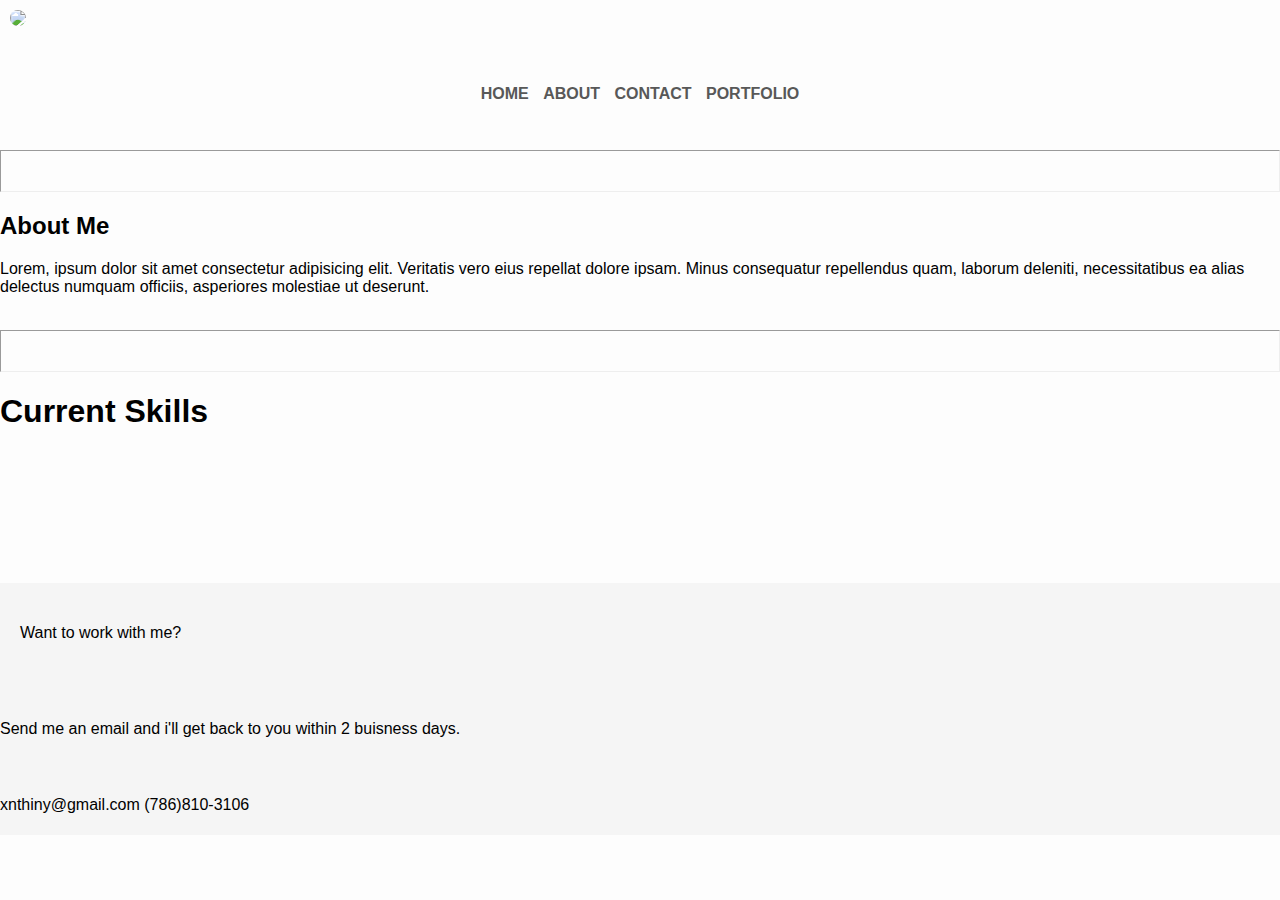
==== about.html @ 98e64a7c "portfolio v2.0" ====
<!doctype html>
<html lang="en">

<head>
    <meta charset="utf-8">
    <meta name="viewport" content="width=device-width, initial-scale=1, shrink-to-fit=no">
    <link rel="stylesheet" href="https://stackpath.bootstrapcdn.com/bootstrap/4.1.3/css/bootstrap.min.css" integrity="sha384-MCw98/SFnGE8fJT3GXwEOngsV7Zt27NXFoaoApmYm81iuXoPkFOJwJ8ERdknLPMO"
        crossorigin="anonymous">
    <link rel="stylesheet" href="https://use.fontawesome.com/releases/v5.5.0/css/all.css" integrity="sha384-B4dIYHKNBt8Bc12p+WXckhzcICo0wtJAoU8YZTY5qE0Id1GSseTk6S+L3BlXeVIU"
        crossorigin="anonymous">
    <link rel="stylesheet" href="assets/css/styles.css">
    <title>Anthony Ham | Home</title>

</head>

<body>
    <div class='container'>
        <div class='row'>
            <div class='col-6'>
                <img class='header-avatar img-fluid center-block shadow' src="assets/img/avatar.jpg">
            </div>
            <div class='col-6 links flex-row-reverse'>
                <a href="index.html"><strong>HOME</strong></a>
                <a href="about.html"><strong>ABOUT</strong></a>
                <a href="contact.html"><strong>CONTACT</strong></a>
                <a href="portfolio.html"><strong>PORTFOLIO</strong></a>
            </div>
        </div>
    </div>
    <hr>
    <div class='container'>
        <div class='row'>
            <div class='col-12'>
                <h2 class='display-2 text-center fade-in'>About Me</h2>
            </div>
        </div>
        <div class="row">
            <div class='col-12'>
                <p class='lead fade-in'>Lorem, ipsum dolor sit amet consectetur adipisicing elit. Veritatis vero eius
                    repellat
                    dolore ipsam. Minus consequatur repellendus quam, laborum deleniti, necessitatibus ea alias
                    delectus numquam officiis, asperiores molestiae ut deserunt.</p>
            </div>
        </div>
    </div>
    <br>
    <hr>
    <div class='container fade-in'>
        <div class='row'>
            <div class='col-12'>
                <h1 class='display-6 text-center'>Current Skills</h1>
            </div>
        </div>
        <div class='col-12 text-center'>
            <i class="fab fa-html5 big-icon"></i>
            <i class="fab fa-css3-alt big-icon"></i>
            <i class="fab fa-js-square big-icon"></i>
            <i class="fab fa-git big-icon"></i>
        </div>
    </div>
    <div class='container-fluid footer fade-in'>
            <div class='row'>
                <div class='col-12'>
                    <p class='text-center text-justify display-4' style='padding: 20px'>Want to work with me?</p>
                </div>
            </div>
            <div class='row'>
                <div class='col-12'>
                    <p class='lead text-center'>Send me an email and i'll get back to you within 2 buisness days.
                        <p class='lead text-center'><i class="far fa-envelope"></i> xnthiny@gmail.com<i class="fas fa-phone"></i>
                            (786)810-3106</p>
                    </p>
                </div>
            </div>
        </div>
</body>

</html>
---- assets/css/styles.css ----
* {
    font-family: 'Source Sans Pro', sans-serif;
}

html {
    position: relative;
    min-height: 100%;
}



body {
    margin: 0;
    padding: 0;
    background: #fdfdfd;

}

a {
    text-decoration: none;
    display: inline-block;
    padding: 5px;
}

hr {
    margin: 0;
    padding-bottom: 40px;
}

.fade-in {
    animation: fadeIn 2s;

}

@keyframes fadeIn {
    from {
        opacity: 0;
    }
    to {
        opacity: 1;
    }

}

@mixin clearfix() {
    &::after {
      display: block;
      content: "";
      clear: both;
    }
  }

  .element {
    @include clearfix;
  }

.links {
    text-align: center;
    padding: 40px;
}

.nav {
    padding-top: 30px;
}


.header {
    top: 0;
    height: 120px;
    max-width: 100%;
    margin: 0;
    background: whitesmoke;
}

.header-avatar {
    border-radius: 50%;
    height: 90px;
    margin: 10px;
}

.body-avatar {
    border-radius: 20%;
}

.big-icon {
    font-size: 100px;
    padding: 40px;
}

.footer {
    bottom: 0;
    width: 100%;
    line-height: 60px;
    background-color: #f5f5f5;
}

.stay-connected {
    overflow: hidden;
    display: inline-block;
}

a:link {
    text-decoration: none!important;
    color: rgb(88, 88, 88)
}

a:visited {
    color: rgb(88, 88, 88)
}

a::after {
    content: '';
    display: block;
    width: 0;
    height: 2px;
    background: #c12b68;
    transition: width .3s;
}

a:hover {
    color: #c12b68;
}

a:hover::after {
    color: #c12b68;
    width: 100%;
    transition: width .3s;
}
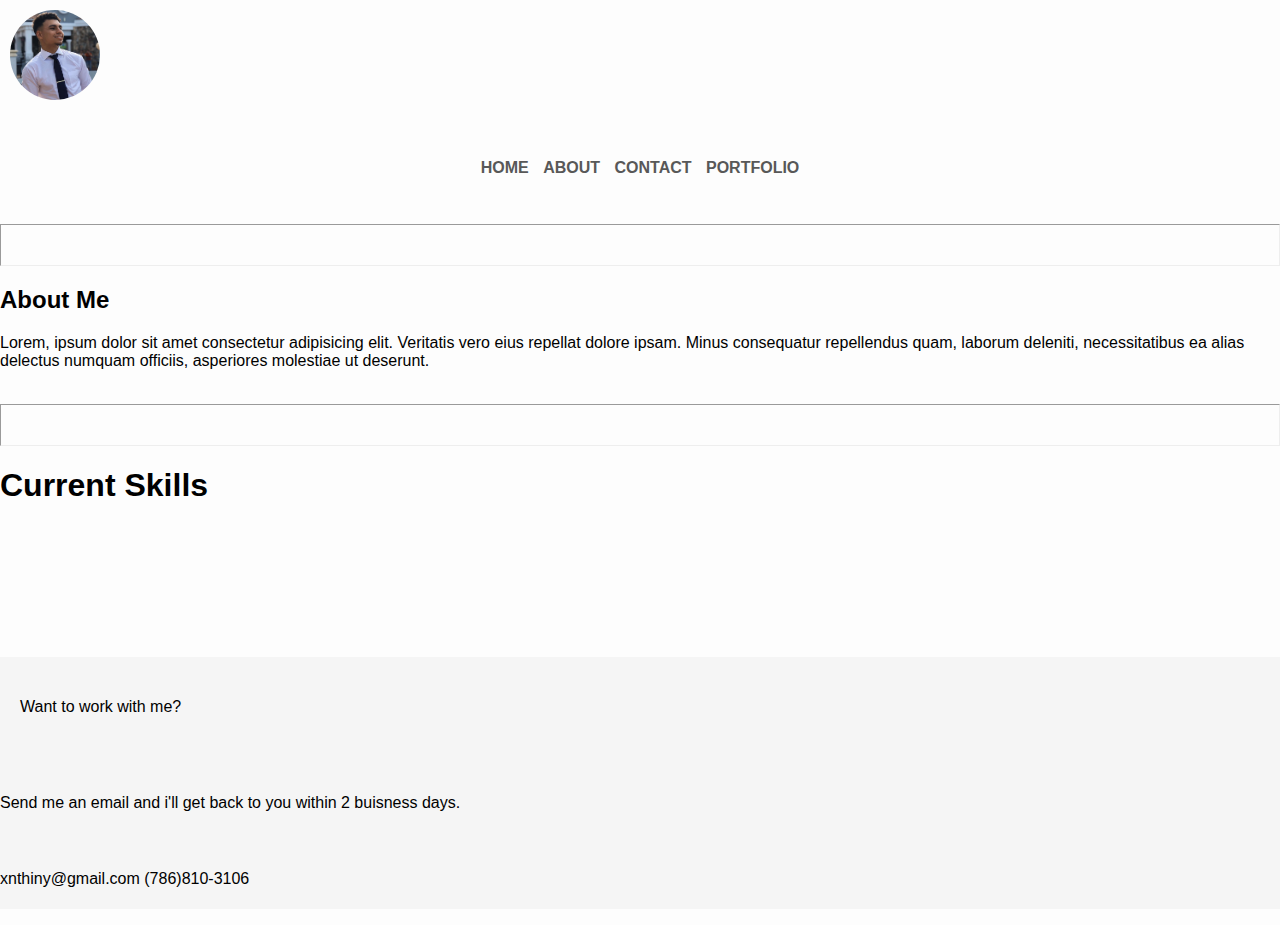
==== commit fe080d74: "portfolio v2.2 - fixed header avatar" ====
--- a/about.html
+++ b/about.html
@@ -17,7 +17,7 @@
     <div class='container'>
         <div class='row'>
             <div class='col-6'>
-                <img class='header-avatar img-fluid center-block shadow' src="assets/img/avatar.jpg">
+                <img class='header-avatar img-fluid center-block shadow' src="assets/img/avatar.JPG">
             </div>
             <div class='col-6 links flex-row-reverse'>
                 <a href="index.html"><strong>HOME</strong></a>
